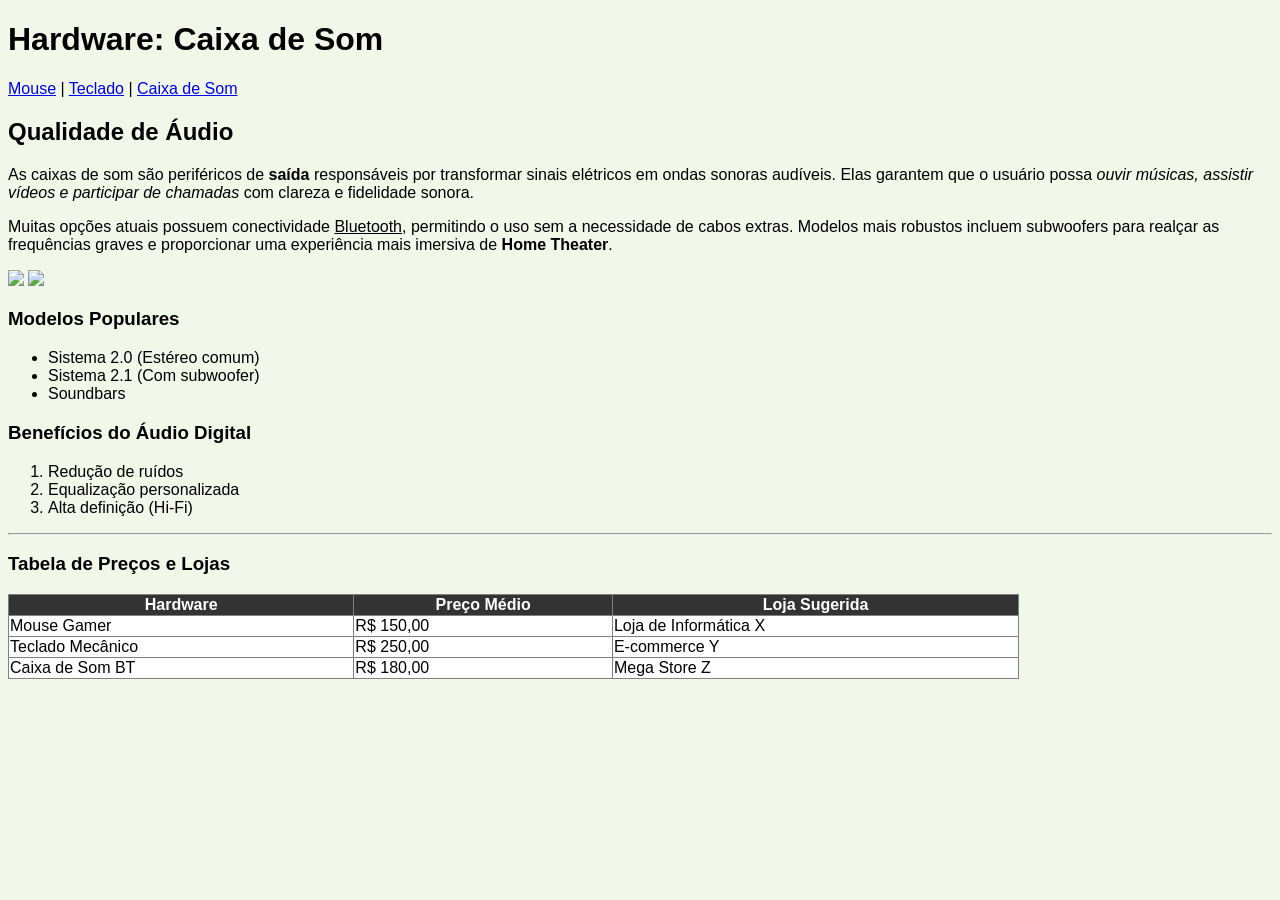
==== caixa de som.html @ f61318cd "Add files via upload" ====
<!DOCTYPE html>
<html lang="pt-br">
<head>
    <meta charset="UTF-8">
    <title>Hardware: Caixa de Som</title>
</head>
<body style="background-color: #f1f8e9; font-family: sans-serif;">

    <h1>Hardware: Caixa de Som</h1>
  <nav>
  <a href="index.html">Mouse</a> | 
  <a href="teclado.html">Teclado</a> | 
  <a href="caixa de som.html">Caixa de Som</a>
</nav>

    <h2>Qualidade de Áudio</h2>
    <p>As caixas de som são periféricos de <b>saída</b> responsáveis por transformar sinais elétricos em ondas sonoras audíveis. Elas garantem que o usuário possa <i>ouvir músicas, assistir vídeos e participar de chamadas</i> com clareza e fidelidade sonora.</p>
    
    <p>Muitas opções atuais possuem conectividade <u>Bluetooth</u>, permitindo o uso sem a necessidade de cabos extras. Modelos mais robustos incluem subwoofers para realçar as frequências graves e proporcionar uma experiência mais imersiva de <b>Home Theater</b>.</p>

    <img src="imagens hardware/caixadesom.webp"  width="500" heijth="500" border="0">
    <img src="imagens hardware/caixadesom2.webp"  width="500" heijth="500" border="0"> 


    <h3>Modelos Populares</h3>
    <ul>
        <li>Sistema 2.0 (Estéreo comum)</li>
        <li>Sistema 2.1 (Com subwoofer)</li>
        <li>Soundbars</li>
    </ul>

    <h3>Benefícios do Áudio Digital</h3>
    <ol>
        <li>Redução de ruídos</li>
        <li>Equalização personalizada</li>
        <li>Alta definição (Hi-Fi)</li>
    </ol>

    <hr>

    <h3>Tabela de Preços e Lojas</h3>
    <table border="1" style="border-collapse: collapse; width: 80%; background-color: white;">
        <thead>
            <tr style="background-color: #333; color: white;">
                <th>Hardware</th>
                <th>Preço Médio</th>
                <th>Loja Sugerida</th>
            </tr>
        </thead>
        <tbody>
            <tr>
                <td>Mouse Gamer</td>
                <td>R$ 150,00</td>
                <td>Loja de Informática X</td>
            </tr>
            <tr>
                <td>Teclado Mecânico</td>
                <td>R$ 250,00</td>
                <td>E-commerce Y</td>
            </tr>
            <tr>
                <td>Caixa de Som BT</td>
                <td>R$ 180,00</td>
                <td>Mega Store Z</td>
            </tr>
        </tbody>
    </table>

</body>
</html>
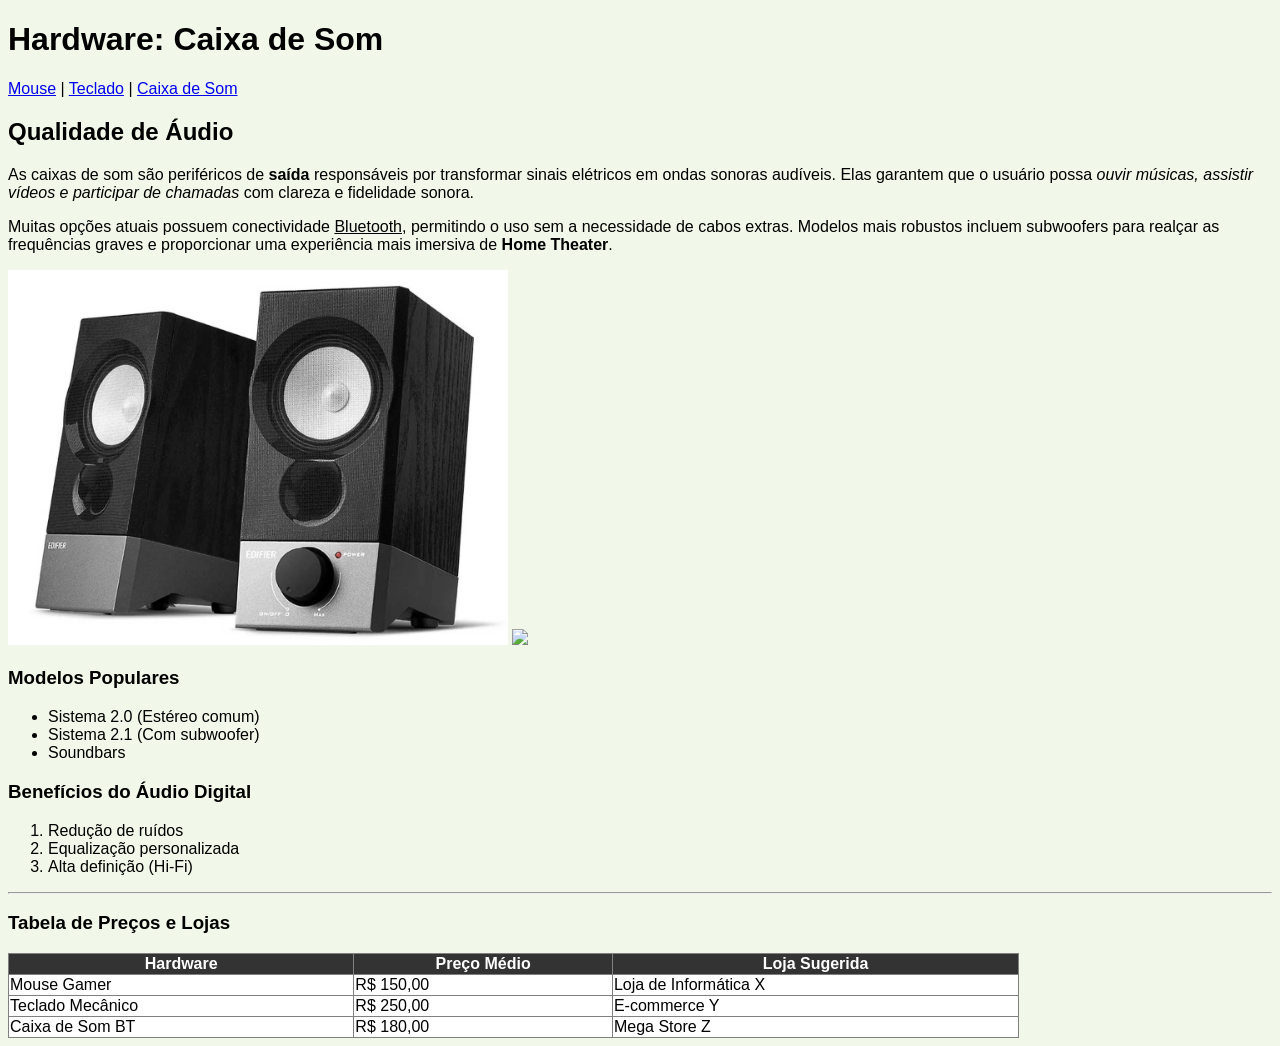
==== commit e5f87ca2: "Update caixa de som.html" ====
--- a/caixa de som.html
+++ b/caixa de som.html
@@ -18,8 +18,8 @@
     
     <p>Muitas opções atuais possuem conectividade <u>Bluetooth</u>, permitindo o uso sem a necessidade de cabos extras. Modelos mais robustos incluem subwoofers para realçar as frequências graves e proporcionar uma experiência mais imersiva de <b>Home Theater</b>.</p>
 
-    <img src="imagens hardware/caixadesom.webp"  width="500" heijth="500" border="0">
-    <img src="imagens hardware/caixadesom2.webp"  width="500" heijth="500" border="0"> 
+    <img src="IMAGENS HARDWARE/caixadesom.jpeg"  width="500" heijth="500" border="0">
+    <img src="IMAGENS HARDWARE/caixadesom2.jpeg"  width="500" heijth="500" border="0"> 
 
 
     <h3>Modelos Populares</h3>
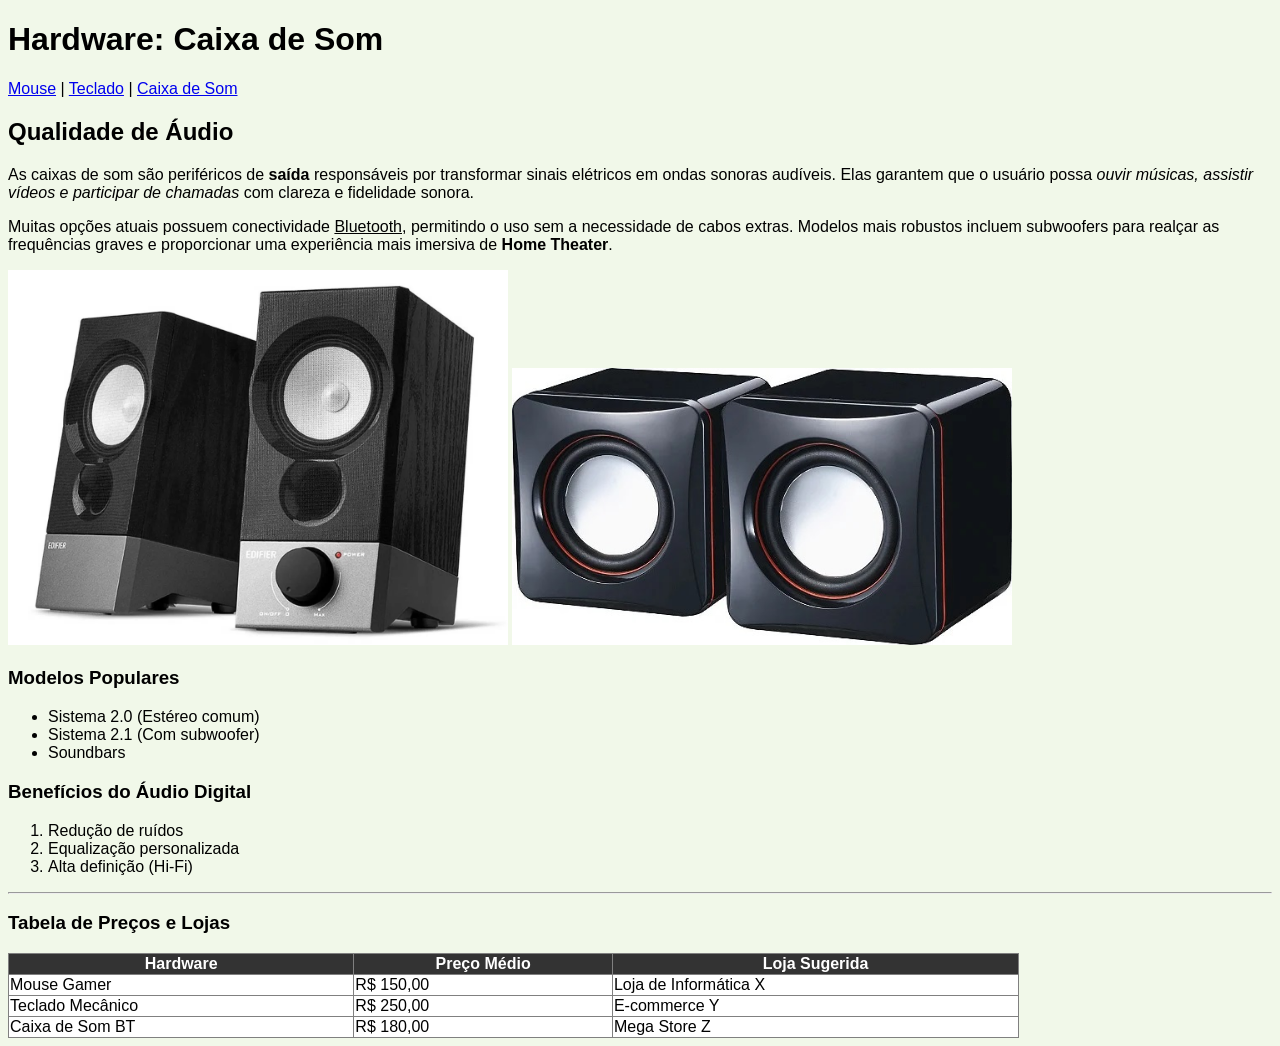
==== commit 2df99f80: "Update caixa de som.html" ====
--- a/caixa de som.html
+++ b/caixa de som.html
@@ -19,7 +19,7 @@
     <p>Muitas opções atuais possuem conectividade <u>Bluetooth</u>, permitindo o uso sem a necessidade de cabos extras. Modelos mais robustos incluem subwoofers para realçar as frequências graves e proporcionar uma experiência mais imersiva de <b>Home Theater</b>.</p>
 
     <img src="IMAGENS HARDWARE/caixadesom.jpeg"  width="500" heijth="500" border="0">
-    <img src="IMAGENS HARDWARE/caixadesom2.jpeg"  width="500" heijth="500" border="0"> 
+    <img src="IMAGENS HARDWARE/caixadesom2.jpg"  width="500" heijth="500" border="0"> 
 
 
     <h3>Modelos Populares</h3>
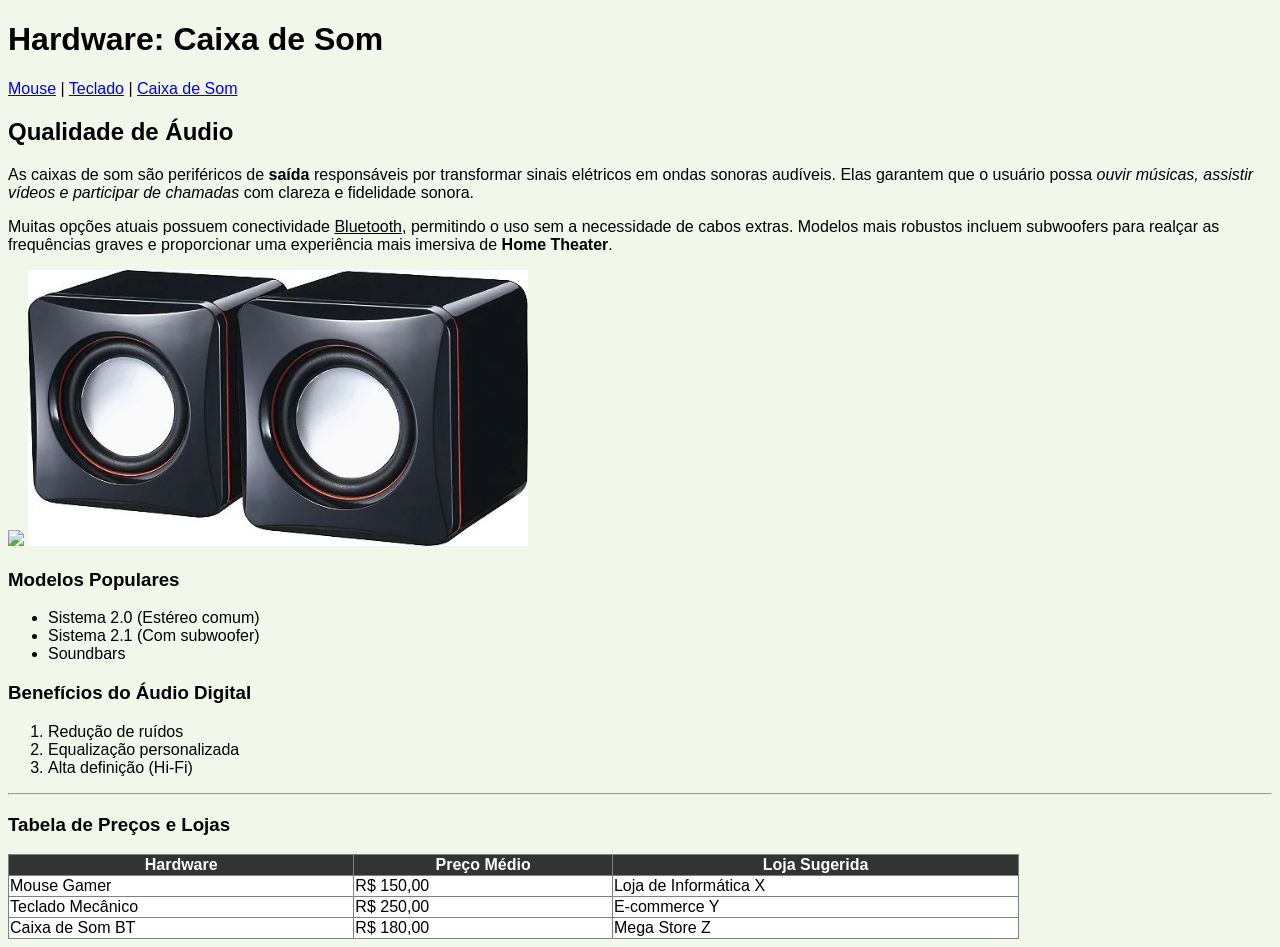
==== commit 39e36dad: "Update caixa de som.html" ====
--- a/caixa de som.html
+++ b/caixa de som.html
@@ -18,7 +18,7 @@
     
     <p>Muitas opções atuais possuem conectividade <u>Bluetooth</u>, permitindo o uso sem a necessidade de cabos extras. Modelos mais robustos incluem subwoofers para realçar as frequências graves e proporcionar uma experiência mais imersiva de <b>Home Theater</b>.</p>
 
-    <img src="IMAGENS HARDWARE/caixadesom.jpeg"  width="500" heijth="500" border="0">
+    <img src="IMAGENS HARDWARE/caixadesom.jpg"  width="500" heijth="500" border="0">
     <img src="IMAGENS HARDWARE/caixadesom2.jpg"  width="500" heijth="500" border="0"> 
 
 
